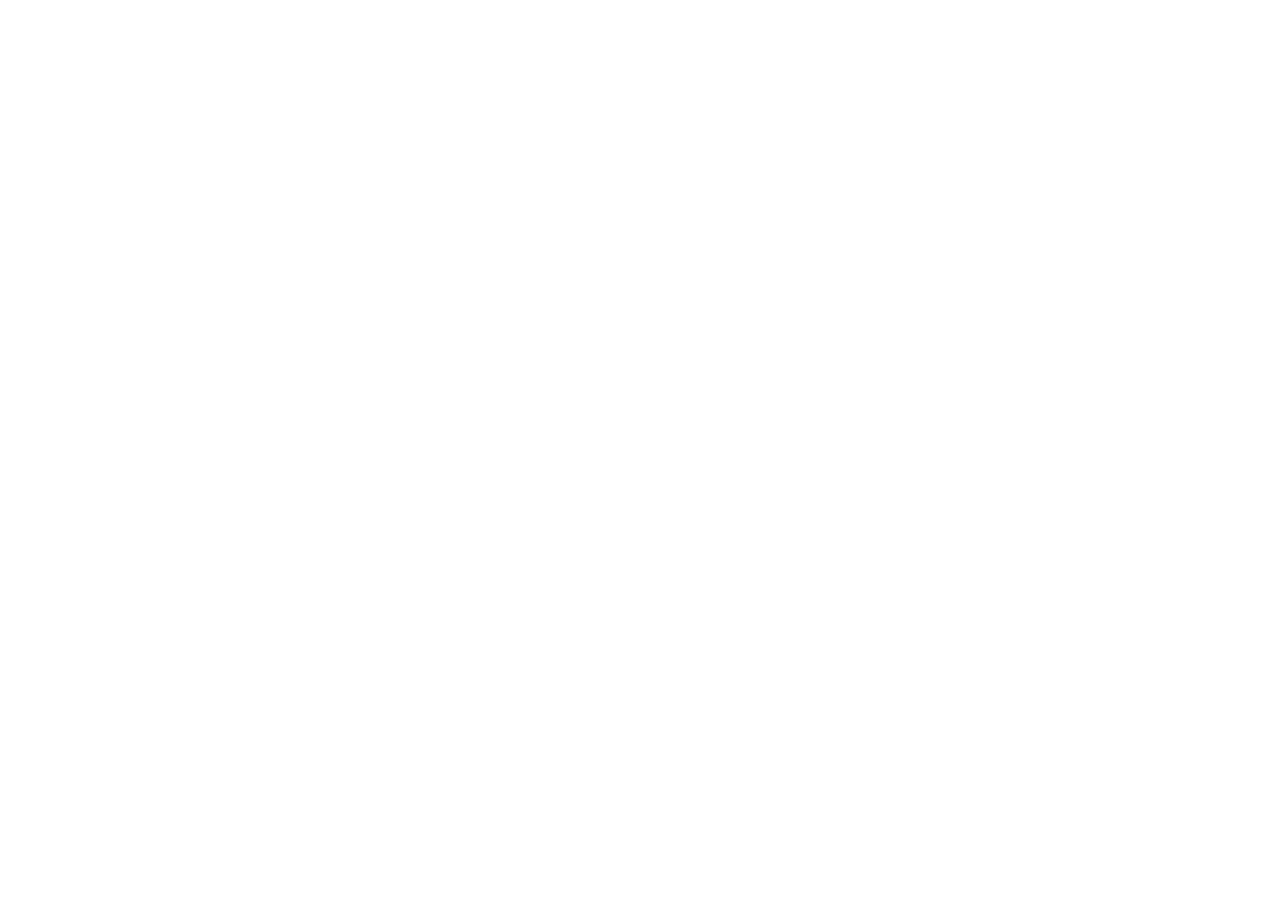
==== index.html @ a862fbbc "Adding initial files" ====
<!DOCTYPE html>
<!--[if lt IE 7]>      <html class="no-js lt-ie9 lt-ie8 lt-ie7"> <![endif]-->
<!--[if IE 7]>         <html class="no-js lt-ie9 lt-ie8"> <![endif]-->
<!--[if IE 8]>         <html class="no-js lt-ie9"> <![endif]-->
<!--[if gt IE 8]><!-->
<html class="no-js">
  <!--<![endif]-->
  <head>
    <meta charset="utf-8" />
    <meta http-equiv="X-UA-Compatible" content="IE=edge" />
    <title>Travis Reed's Portfolio</title>
    <meta name="description" content="" />
    <meta name="viewport" content="width=device-width, initial-scale=1" />
    <link rel="stylesheet" href="./assets/css/style.css" />
  </head>
  <body>
    <!--[if lt IE 7]>
      <p class="browsehappy">
        You are using an <strong>outdated</strong> browser. Please
        <a href="#">upgrade your browser</a> to improve your experience.
      </p>
    <![endif]-->
    <nav>
      
    </nav>

    <script src="" async defer></script>
  </body>
</html>
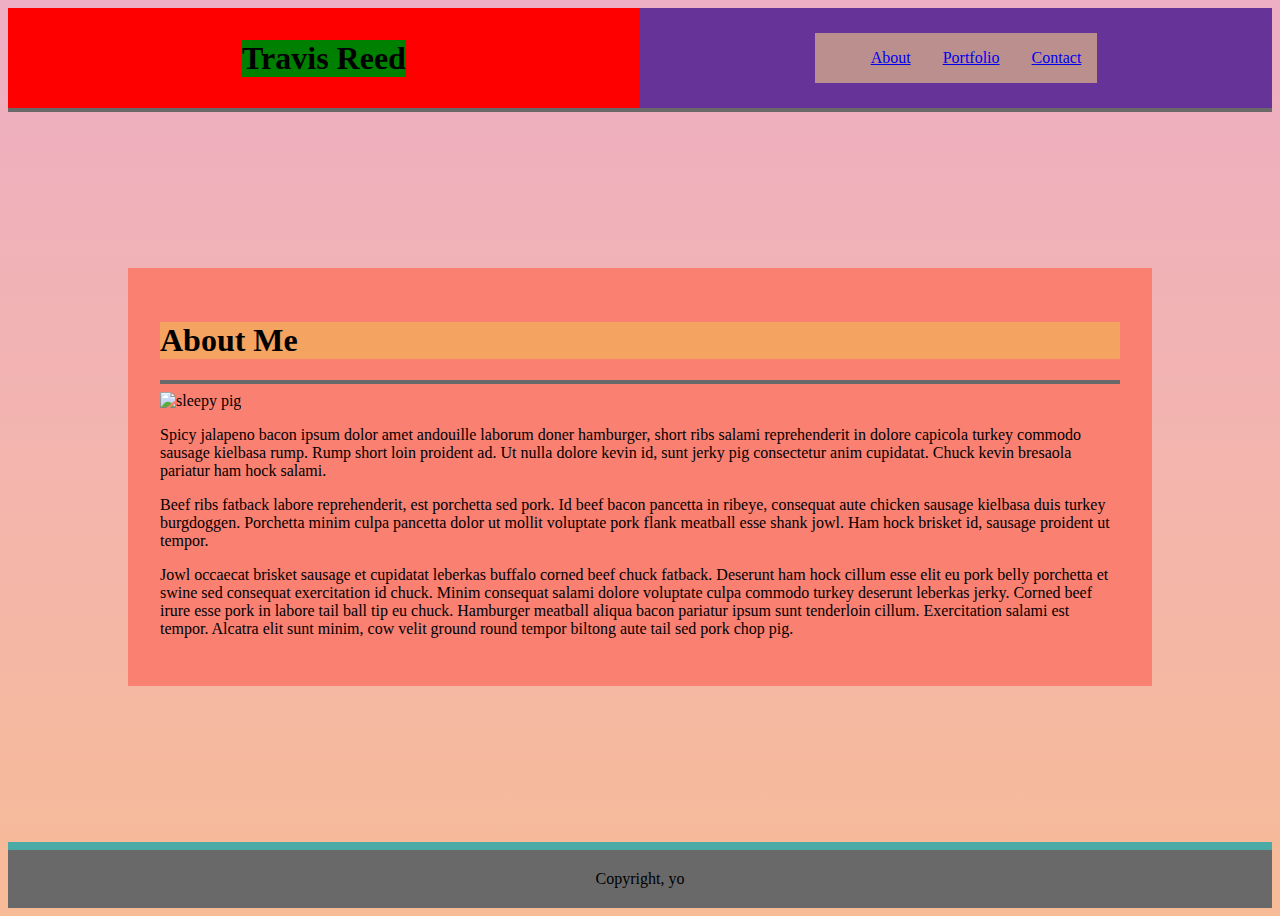
==== commit 5a7698a4: "css document for index" ====
--- a/index.html
+++ b/index.html
@@ -20,10 +20,29 @@
         <a href="#">upgrade your browser</a> to improve your experience.
       </p>
     <![endif]-->
-    <nav>
-      
+
+    <nav class="navbar">
+      <div class="nav1">
+        <h1 class="headerName">Travis Reed</h1></div>
+      <div class="nav2">
+        <ul class="nav3">
+          <li> <a href="./index.html">About</a></li>
+          <li><a href="./portfolio.html">Portfolio</a></li>
+          <li><a href="./contact.html">Contact</a></li>
+        </ul>
+      </div>
     </nav>
+    
+    <div class="aboutMe">
+      <h1 class="aboutHeading">About Me</h1>
+      <hr>
+      <img src="https://i.imgur.com/IyVXjFT.jpg" alt="sleepy pig"><p>Spicy jalapeno bacon ipsum dolor amet andouille laborum doner hamburger, short ribs salami reprehenderit in dolore capicola turkey commodo sausage kielbasa rump. Rump short loin proident ad. Ut nulla dolore kevin id, sunt jerky pig consectetur anim cupidatat. Chuck kevin bresaola pariatur ham hock salami.</p>
+      <p>Beef ribs fatback labore reprehenderit, est porchetta sed pork. Id beef bacon pancetta in ribeye, consequat aute chicken sausage kielbasa duis turkey burgdoggen. Porchetta minim culpa pancetta dolor ut mollit voluptate pork flank meatball esse shank jowl. Ham hock brisket id, sausage proident ut tempor.</p>
+      <p>Jowl occaecat brisket sausage et cupidatat leberkas buffalo corned beef chuck fatback. Deserunt ham hock cillum esse elit eu pork belly porchetta et swine sed consequat exercitation id chuck. Minim consequat salami dolore voluptate culpa commodo turkey deserunt leberkas jerky. Corned beef irure esse pork in labore tail ball tip eu chuck. Hamburger meatball aliqua bacon pariatur ipsum sunt tenderloin cillum. Exercitation salami est tempor. Alcatra elit sunt minim, cow velit ground round tempor biltong aute tail sed pork chop pig.</p>
+    </div>
+
 
     <script src="" async defer></script>
   </body>
+  <footer class="footer">Copyright, yo</footer>
 </html>
--- a/assets/css/style.css
+++ b/assets/css/style.css
@@ -0,0 +1,84 @@
+.navbar {
+  display: flex;
+  width: 100%;
+  height: 100px;
+  border-bottom: 4px solid dimgray;
+}
+
+.nav1 {
+  display: flex;
+  flex: 1;
+  justify-content: center;
+  align-items: center;
+  background: red;
+}
+
+.headerName {
+  background: green;
+}
+
+.nav2 {
+  display: flex;
+  flex: 1;
+  justify-content: center;
+  align-items: center;
+  background: rebeccapurple;
+}
+
+.nav3 {
+  display: flex;
+  flex-direction: row;
+  align-items: center;
+  background: rosybrown;
+}
+
+hr {
+  position: relative;
+  height: 4px;
+  
+  border: none;
+  background: dimgray;
+}
+
+li {
+  list-style-type: none;
+  margin: 1em;
+  padding: 0;
+}
+
+.aboutMe {
+  background: salmon;
+  max-width: 960px;
+  margin: auto;
+  word-wrap: normal;
+  padding: 2em;
+}
+
+.aboutHeading {
+  background: sandybrown;
+}
+
+img {
+  max-height: 8em;
+  width: auto;
+}
+
+body {
+  display: flex;
+  flex-direction: column;
+  height: 100vh;
+  background-image: linear-gradient(
+      
+      rgba(221,94,137, .5),
+      rgba(247,187,151, 1)
+    ),
+    url('../images/escheresque_ste_@2X.png');
+}
+
+.footer {
+  border-top: 8px solid #4aaaa5;
+  background: dimgray;
+  flex-shrink: 0; /* Prevent Chrome, Opera, and Safari from letting these items shrink to smaller than their content's default minimum size. */
+  padding: 20px;
+  text-align: center;
+}
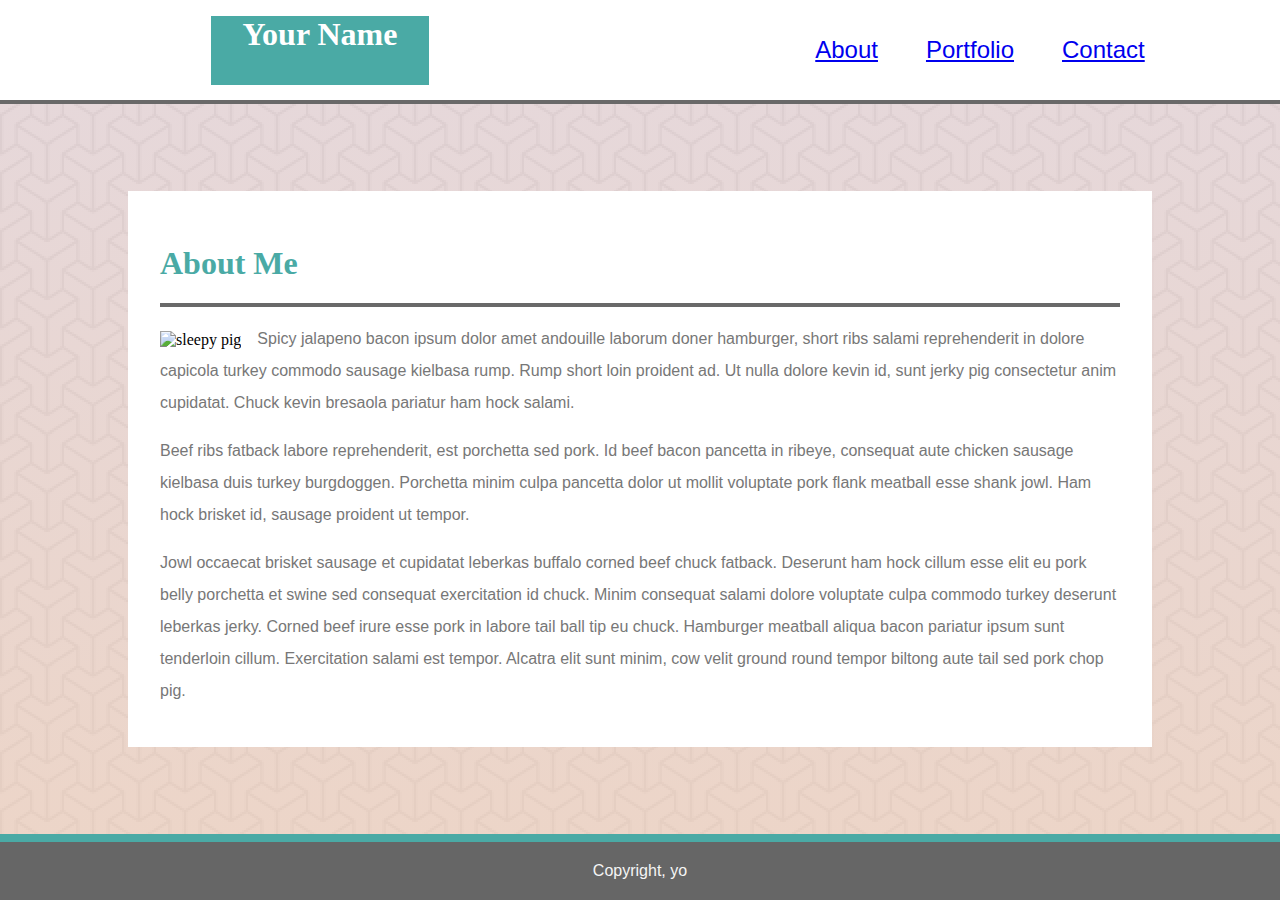
==== commit 936e7036: "updated contact.html" ====
--- a/index.html
+++ b/index.html
@@ -8,7 +8,7 @@
   <head>
     <meta charset="utf-8" />
     <meta http-equiv="X-UA-Compatible" content="IE=edge" />
-    <title>Travis Reed's Portfolio</title>
+    <title>Your Name's Portfolio</title>
     <meta name="description" content="" />
     <meta name="viewport" content="width=device-width, initial-scale=1" />
     <link rel="stylesheet" href="./assets/css/style.css" />
@@ -23,7 +23,7 @@
 
     <nav class="navbar">
       <div class="nav1">
-        <h1 class="headerName">Travis Reed</h1></div>
+        <h1 class="headerName">Your Name</h1></div>
       <div class="nav2">
         <ul class="nav3">
           <li> <a href="./index.html">About</a></li>
@@ -33,8 +33,8 @@
       </div>
     </nav>
     
-    <div class="aboutMe">
-      <h1 class="aboutHeading">About Me</h1>
+    <div class="bodySpace">
+      <h1 class="bodyHeading">About Me</h1>
       <hr>
       <img src="https://i.imgur.com/IyVXjFT.jpg" alt="sleepy pig"><p>Spicy jalapeno bacon ipsum dolor amet andouille laborum doner hamburger, short ribs salami reprehenderit in dolore capicola turkey commodo sausage kielbasa rump. Rump short loin proident ad. Ut nulla dolore kevin id, sunt jerky pig consectetur anim cupidatat. Chuck kevin bresaola pariatur ham hock salami.</p>
       <p>Beef ribs fatback labore reprehenderit, est porchetta sed pork. Id beef bacon pancetta in ribeye, consequat aute chicken sausage kielbasa duis turkey burgdoggen. Porchetta minim culpa pancetta dolor ut mollit voluptate pork flank meatball esse shank jowl. Ham hock brisket id, sausage proident ut tempor.</p>
@@ -43,6 +43,8 @@
 
 
     <script src="" async defer></script>
+    </div>
   </body>
+
   <footer class="footer">Copyright, yo</footer>
 </html>
--- a/assets/css/style.css
+++ b/assets/css/style.css
@@ -1,8 +1,19 @@
+html, body {
+  margin: 0;
+  padding: 0;
+}
+
+.navWidth {
+  max-width: 960px;
+}
+
 .navbar {
   display: flex;
   width: 100%;
   height: 100px;
   border-bottom: 4px solid dimgray;
+  padding: 0;
+  margin: 0;
 }
 
 .nav1 {
@@ -10,11 +21,15 @@
   flex: 1;
   justify-content: center;
   align-items: center;
-  background: red;
-}
+  background:#ffffff;
+  }
 
 .headerName {
-  background: green;
+  background: #4aaaa5;
+  color: #ffffff;
+  padding: 0em 1em 1em 1em;
+  font-size: 2em;
+  font-family: font-family: 'Georgia', Times, 'Times New Roman', serif;
 }
 
 .nav2 {
@@ -22,14 +37,15 @@
   flex: 1;
   justify-content: center;
   align-items: center;
-  background: rebeccapurple;
-}
+  background: #ffffff;
+  font-size: 1.5em;
+  font-family: 'Arial', 'Helvetica Neue', Helvetica, sans-serif;
+  }
 
 .nav3 {
   display: flex;
   flex-direction: row;
   align-items: center;
-  background: rosybrown;
 }
 
 hr {
@@ -46,21 +62,34 @@
   padding: 0;
 }
 
-.aboutMe {
-  background: salmon;
+.bodySpace {
+  background: #ffffff;
   max-width: 960px;
+  min-width: 480px;
   margin: auto;
   word-wrap: normal;
   padding: 2em;
+  border: 1em;
 }
 
-.aboutHeading {
-  background: sandybrown;
+.bodyHeading {
+  color: #4aaaa5;
+  font-family: font-family: 'Georgia', Times, 'Times New Roman', serif;
+}
+
+p{
+  line-height: 2em;
+  margin-bottom: .5em;
+  color: #777777;
+  font-family: 'Arial', 'Helvetica Neue', Helvetica, sans-serif;
 }
 
 img {
   max-height: 8em;
   width: auto;
+  float: left;
+  padding-right: 1em;
+  padding-top: 1em;
 }
 
 body {
@@ -69,16 +98,30 @@
   height: 100vh;
   background-image: linear-gradient(
       
-      rgba(221,94,137, .5),
-      rgba(247,187,151, 1)
+      rgba(221,94,137, .1),
+      rgba(247,187,151, .4)
     ),
-    url('../images/escheresque_ste_@2X.png');
+    url('../images/escheresque_@2X.png');
+}
+
+input, textarea {
+  width: 100%;
+}
+
+.button {
+background: #4aaaa5;
+padding: 10px 15px 10px 15px;
+width: 15%;
+
+
 }
 
 .footer {
   border-top: 8px solid #4aaaa5;
-  background: dimgray;
+  background: #666666;
   flex-shrink: 0; /* Prevent Chrome, Opera, and Safari from letting these items shrink to smaller than their content's default minimum size. */
   padding: 20px;
   text-align: center;
+  color: whitesmoke;
+  font-family: 'Arial', 'Helvetica Neue', Helvetica, sans-serif;
 }
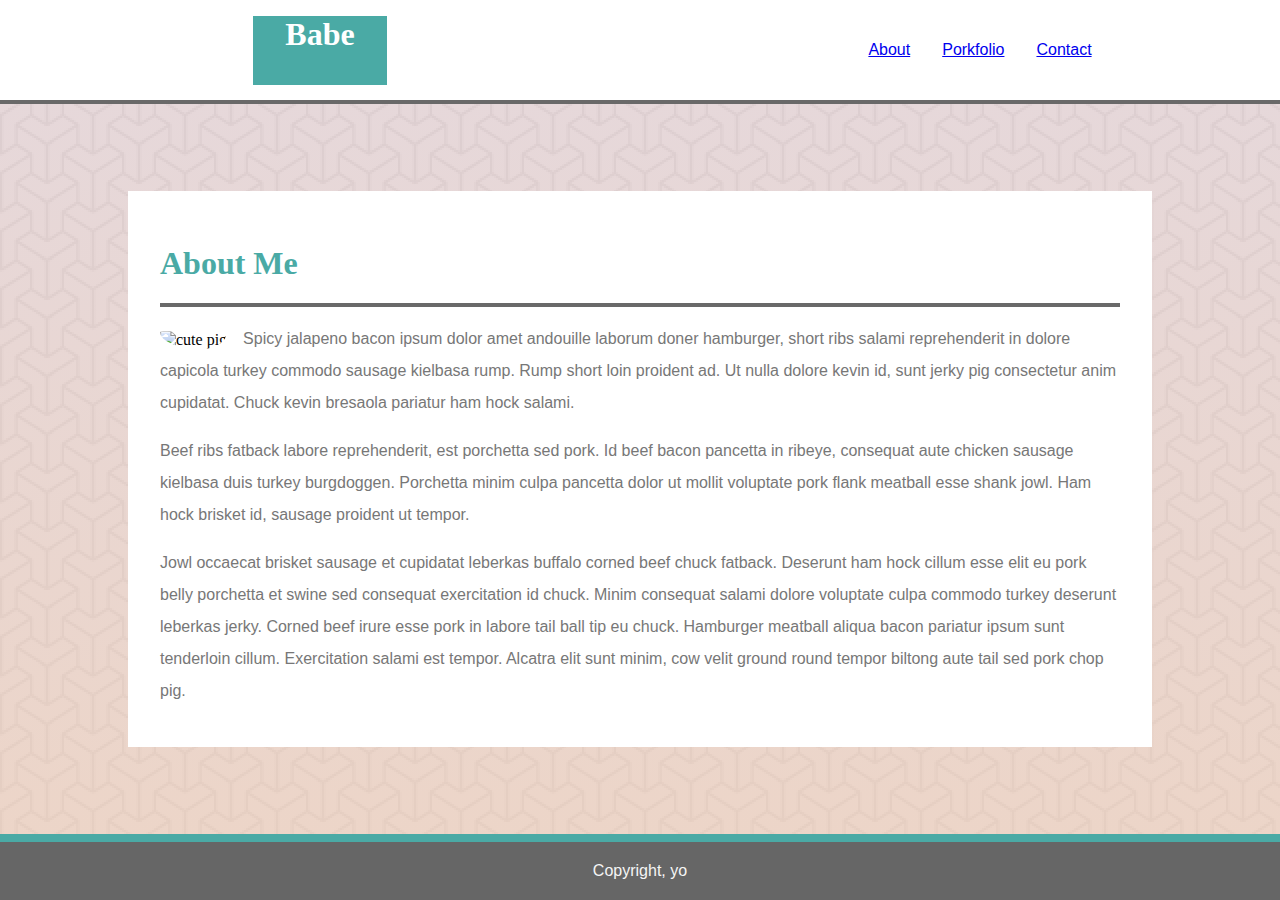
==== commit 84d7a70d: "renamed to porkfolio" ====
--- a/index.html
+++ b/index.html
@@ -8,7 +8,7 @@
   <head>
     <meta charset="utf-8" />
     <meta http-equiv="X-UA-Compatible" content="IE=edge" />
-    <title>Your Name's Portfolio</title>
+    <title>Babe's Index</title>
     <meta name="description" content="" />
     <meta name="viewport" content="width=device-width, initial-scale=1" />
     <link rel="stylesheet" href="./assets/css/style.css" />
@@ -23,11 +23,11 @@
 
     <nav class="navbar">
       <div class="nav1">
-        <h1 class="headerName">Your Name</h1></div>
+        <h1 class="headerName">Babe</h1></div>
       <div class="nav2">
         <ul class="nav3">
           <li> <a href="./index.html">About</a></li>
-          <li><a href="./portfolio.html">Portfolio</a></li>
+          <li><a href="./porkfolio.html">Porkfolio</a></li>
           <li><a href="./contact.html">Contact</a></li>
         </ul>
       </div>
@@ -36,7 +36,7 @@
     <div class="bodySpace">
       <h1 class="bodyHeading">About Me</h1>
       <hr>
-      <img src="https://i.imgur.com/IyVXjFT.jpg" alt="sleepy pig"><p>Spicy jalapeno bacon ipsum dolor amet andouille laborum doner hamburger, short ribs salami reprehenderit in dolore capicola turkey commodo sausage kielbasa rump. Rump short loin proident ad. Ut nulla dolore kevin id, sunt jerky pig consectetur anim cupidatat. Chuck kevin bresaola pariatur ham hock salami.</p>
+      <img src="https://i.imgur.com/m8gIf8V.jpg" alt="cute pig" class="aboutImg"><p>Spicy jalapeno bacon ipsum dolor amet andouille laborum doner hamburger, short ribs salami reprehenderit in dolore capicola turkey commodo sausage kielbasa rump. Rump short loin proident ad. Ut nulla dolore kevin id, sunt jerky pig consectetur anim cupidatat. Chuck kevin bresaola pariatur ham hock salami.</p>
       <p>Beef ribs fatback labore reprehenderit, est porchetta sed pork. Id beef bacon pancetta in ribeye, consequat aute chicken sausage kielbasa duis turkey burgdoggen. Porchetta minim culpa pancetta dolor ut mollit voluptate pork flank meatball esse shank jowl. Ham hock brisket id, sausage proident ut tempor.</p>
       <p>Jowl occaecat brisket sausage et cupidatat leberkas buffalo corned beef chuck fatback. Deserunt ham hock cillum esse elit eu pork belly porchetta et swine sed consequat exercitation id chuck. Minim consequat salami dolore voluptate culpa commodo turkey deserunt leberkas jerky. Corned beef irure esse pork in labore tail ball tip eu chuck. Hamburger meatball aliqua bacon pariatur ipsum sunt tenderloin cillum. Exercitation salami est tempor. Alcatra elit sunt minim, cow velit ground round tempor biltong aute tail sed pork chop pig.</p>
     </div>
--- a/assets/css/style.css
+++ b/assets/css/style.css
@@ -1,4 +1,5 @@
-html, body {
+html,
+body {
   margin: 0;
   padding: 0;
 }
@@ -21,15 +22,15 @@
   flex: 1;
   justify-content: center;
   align-items: center;
-  background:#ffffff;
-  }
+  background: #ffffff;
+}
 
 .headerName {
   background: #4aaaa5;
   color: #ffffff;
   padding: 0em 1em 1em 1em;
   font-size: 2em;
-  font-family: font-family: 'Georgia', Times, 'Times New Roman', serif;
+  font-family: 'Georgia', Times, 'Times New Roman', serif;
 }
 
 .nav2 {
@@ -38,20 +39,23 @@
   justify-content: center;
   align-items: center;
   background: #ffffff;
-  font-size: 1.5em;
+  color: #777777;
+  font-size: 1em;
   font-family: 'Arial', 'Helvetica Neue', Helvetica, sans-serif;
-  }
+}
 
 .nav3 {
   display: flex;
   flex-direction: row;
   align-items: center;
+  overflow: hidden;
+  font-family: 'Arial', 'Helvetica Neue', Helvetica, sans-serif;
 }
 
 hr {
   position: relative;
   height: 4px;
-  
+
   border: none;
   background: dimgray;
 }
@@ -74,12 +78,12 @@
 
 .bodyHeading {
   color: #4aaaa5;
-  font-family: font-family: 'Georgia', Times, 'Times New Roman', serif;
+  font-family: 'Georgia', Times, 'Times New Roman', serif;
 }
 
-p{
+p {
   line-height: 2em;
-  margin-bottom: .5em;
+  margin-bottom: 0.5em;
   color: #777777;
   font-family: 'Arial', 'Helvetica Neue', Helvetica, sans-serif;
 }
@@ -90,6 +94,11 @@
   float: left;
   padding-right: 1em;
   padding-top: 1em;
+  border-radius: 50%;
+}
+
+.aboutImg {
+  animation: spin 150s linear infinite;
 }
 
 body {
@@ -97,24 +106,74 @@
   flex-direction: column;
   height: 100vh;
   background-image: linear-gradient(
-      
-      rgba(221,94,137, .1),
-      rgba(247,187,151, .4)
+      rgba(221, 94, 137, 0.1),
+      rgba(247, 187, 151, 0.4)
     ),
     url('../images/escheresque_@2X.png');
 }
 
-input, textarea {
+input,
+textarea {
   width: 100%;
 }
 
 .button {
-background: #4aaaa5;
-padding: 10px 15px 10px 15px;
-width: 15%;
+  background: #4aaaa5;
+  padding: 10px 15px 10px 15px;
+  width: 15%;
+}
+
+.gallery {
+  position: relative;
+}
+
+.gallery > ul {
+  display: flex;
+  flex-wrap: wrap;
+}
+
+.gallery > li {
+  height: 1vh;
+  flex-grow: 1;
+}
+
+.gallery > img {
+  max-height: 100%;
+  min-width: 100%;
+  object-fit: cover;
+  vertical-align: bottom;
+}
 
 
+.gallery > li:last-child {
+  flex-grow: 10;
 }
+
+.image { 
+   position: relative; 
+   width: 100%; /* for IE 6 */
+}
+
+h2 { 
+   position: absolute; 
+   top: 200px; 
+   left: 0; 
+   width: 100%; 
+}
+
+h2 span { 
+   color: white; 
+   font: bold 24px/45px Helvetica, Sans-Serif; 
+   letter-spacing: -1px;  
+   background: rgb(0, 0, 0); /* fallback color */
+   background: rgba(0, 0, 0, 0.7);
+   padding: 10px; 
+}
+
+h2 span.spacer {
+   padding:0 5px;
+}
+
 
 .footer {
   border-top: 8px solid #4aaaa5;
@@ -125,3 +184,9 @@
   color: whitesmoke;
   font-family: 'Arial', 'Helvetica Neue', Helvetica, sans-serif;
 }
+
+@keyframes spin {
+  100% {
+    transform: rotate(360deg);
+  }
+}
